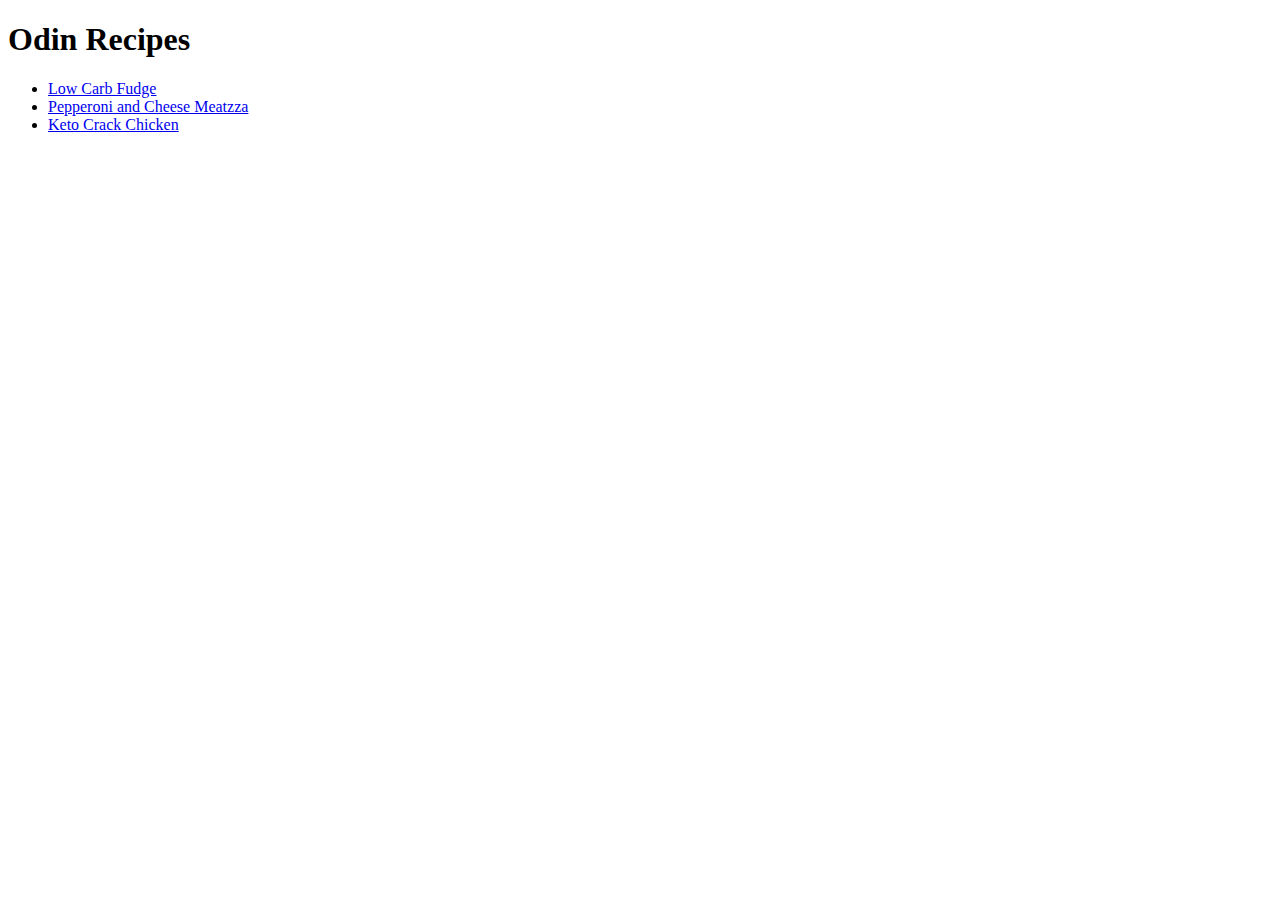
==== index.html @ 8fbf353e "Added html files for recipes" ====
<!DOCTYPE html>
<html lang="en">
  <head>
    <meta charset="UTF-8">
    <title>Odin Recipes</title>
  </head>

  <body>
    <h1>Odin Recipes</h1>
    <ul>
<li><a href="recipes/lowcarbfudge.html">Low Carb Fudge</a></li>
<li><a href="recipes/meatzza.html">Pepperoni and Cheese Meatzza</a></li>
<li><a href="recipes/ketocrackchicken.html">Keto Crack Chicken</a></li>
    </ul>
    
  </body>
</html>
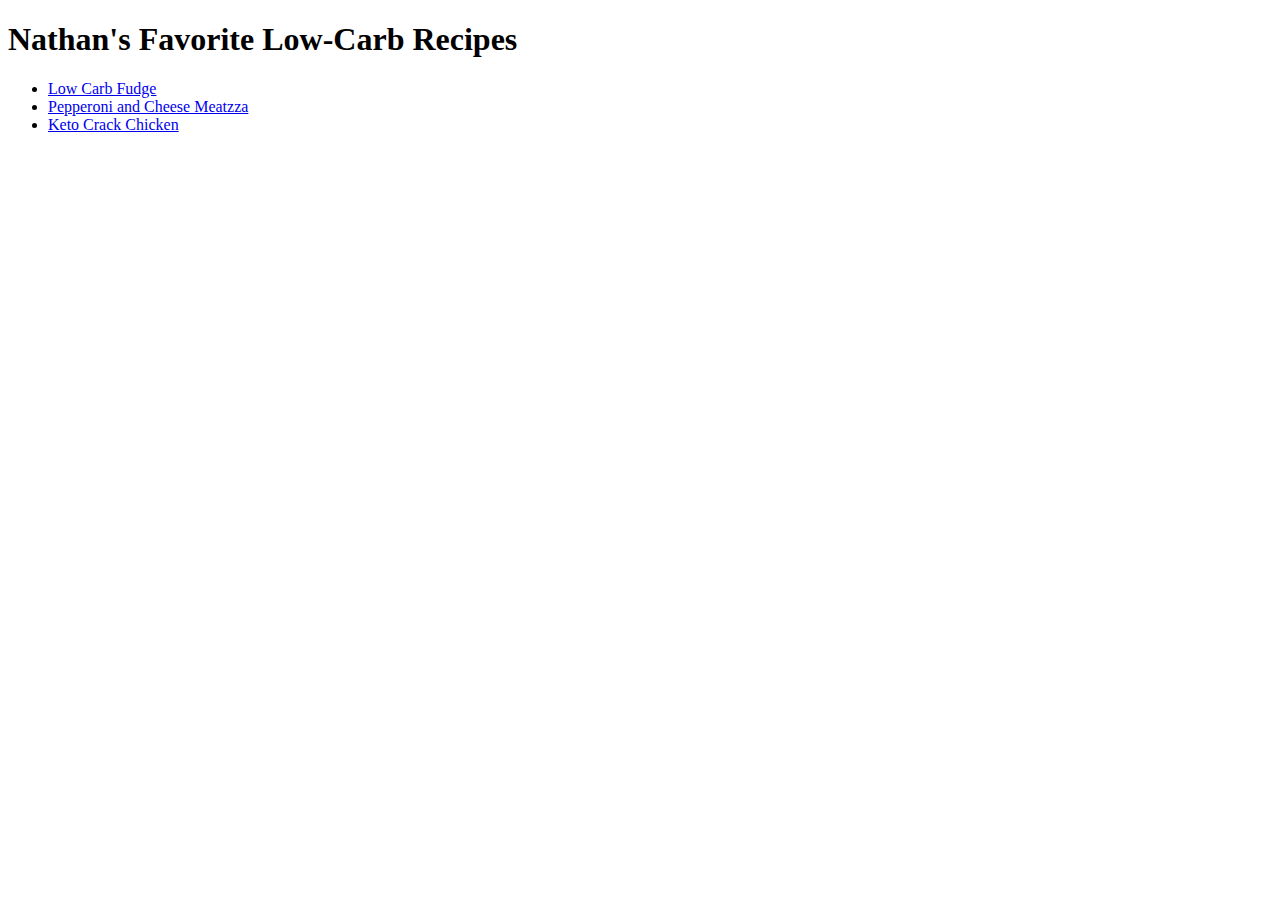
==== commit c0cc7f8e: "Title Header change/fix" ====
--- a/index.html
+++ b/index.html
@@ -2,11 +2,11 @@
 <html lang="en">
   <head>
     <meta charset="UTF-8">
-    <title>Odin Recipes</title>
+    <title>Recipes</title>
   </head>
 
   <body>
-    <h1>Odin Recipes</h1>
+    <h1>Nathan's Favorite Low-Carb Recipes</h1>
     <ul>
 <li><a href="recipes/lowcarbfudge.html">Low Carb Fudge</a></li>
 <li><a href="recipes/meatzza.html">Pepperoni and Cheese Meatzza</a></li>
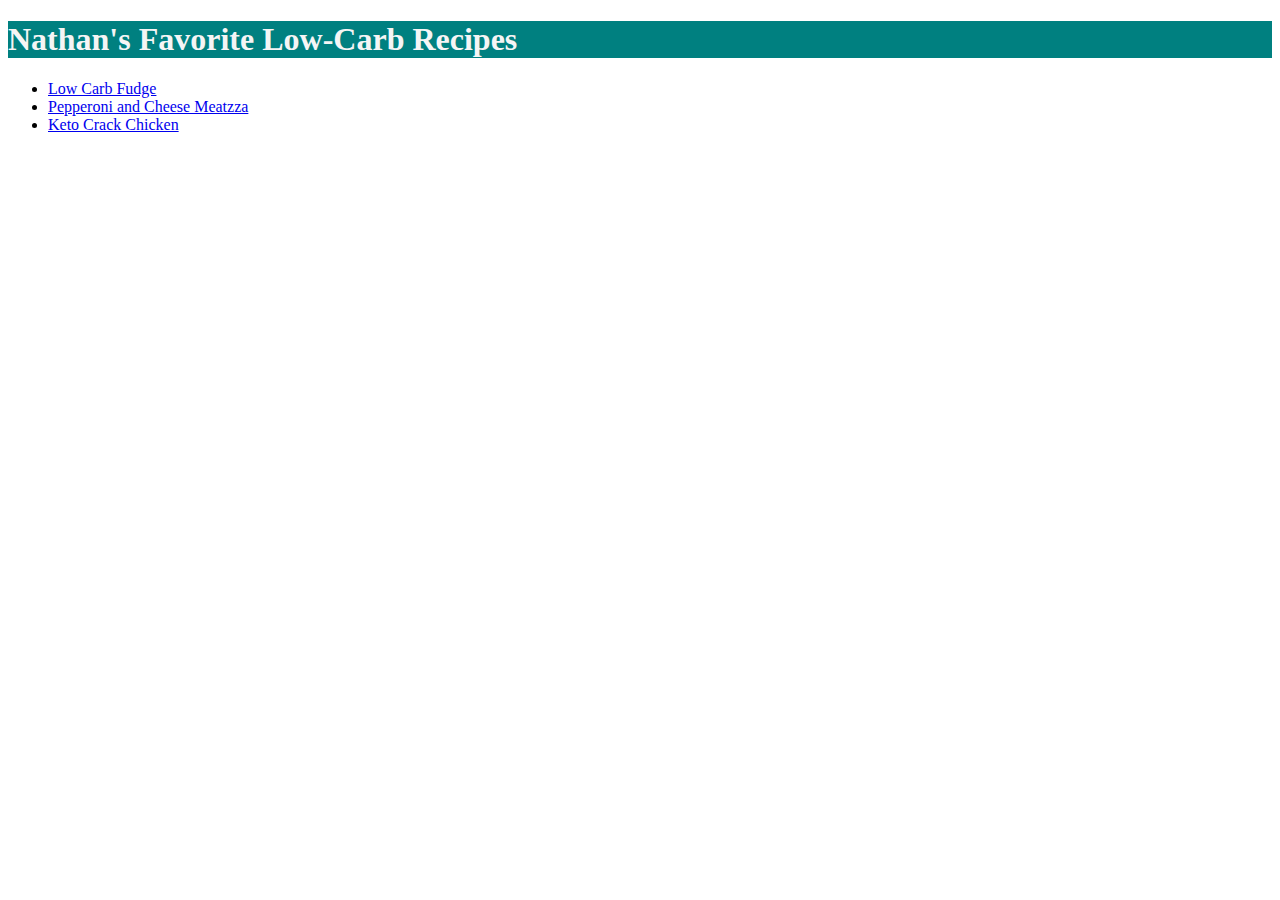
==== commit 253b9d4b: "Added CSS and home link" ====
--- a/index.html
+++ b/index.html
@@ -3,6 +3,7 @@
   <head>
     <meta charset="UTF-8">
     <title>Recipes</title>
+    <link rel="stylesheet" href="style.css">
   </head>
 
   <body>
--- a/style.css
+++ b/style.css
@@ -0,0 +1,13 @@
+body {
+    font-family:Impact;
+}
+
+h1 {
+    background-color: teal;
+    color: whitesmoke;
+}
+
+img {
+    width: 500px
+
+}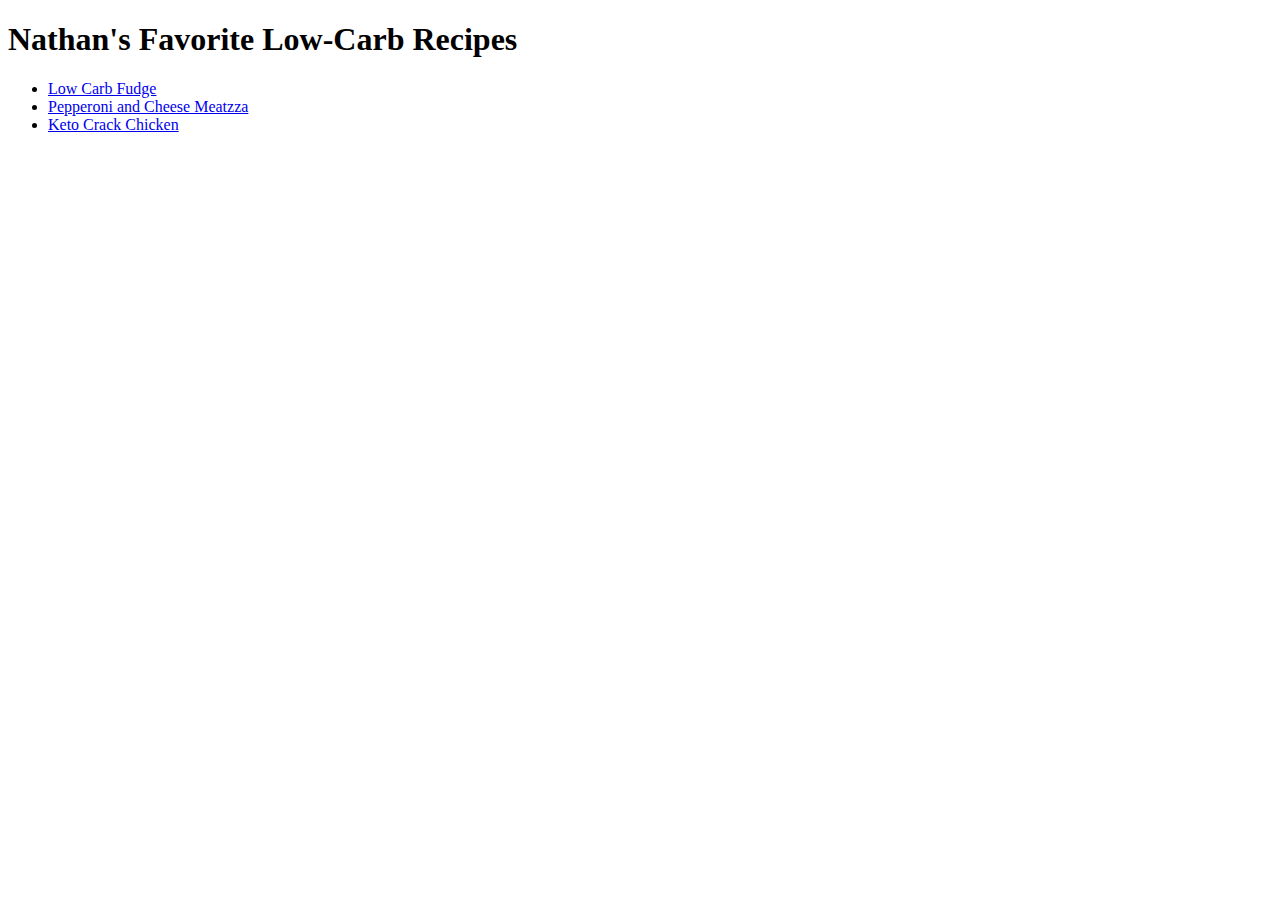
==== commit 77bff096: "new link route test" ====
--- a/index.html
+++ b/index.html
@@ -3,7 +3,7 @@
   <head>
     <meta charset="UTF-8">
     <title>Recipes</title>
-    <link rel="stylesheet" href="style.css">
+    <link rel="stylesheet" href="/odin-recipes/style.css">
   </head>
 
   <body>
